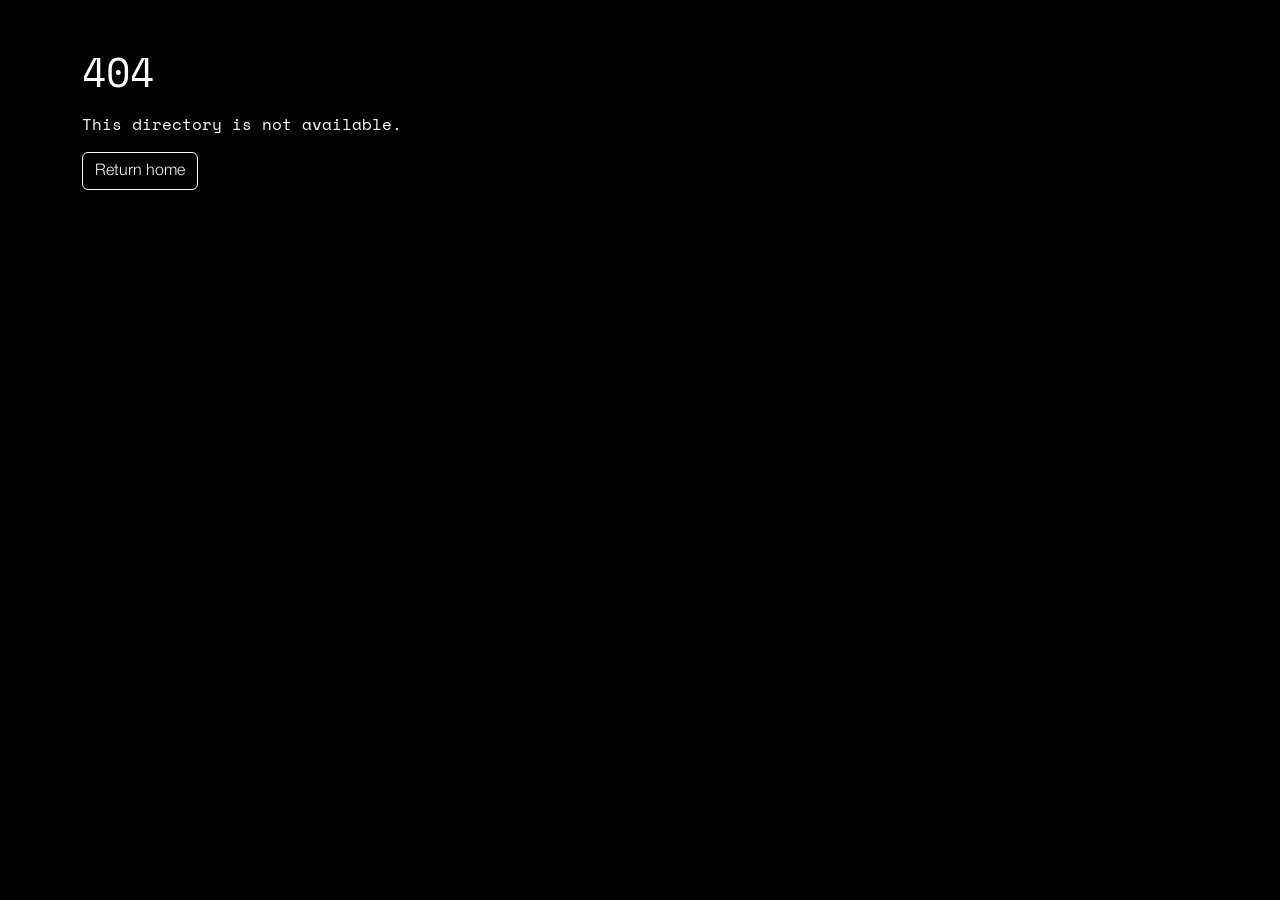
==== files/index.html @ 09697f6f "Privacy concerns" ====
<!doctype html>
<html lang="en">
	<head>
		<meta charset="utf-8">
		<meta name="viewport" content="width=device-width, initial-scale=1">
		<meta name="robots" content="noindex, nofollow">
		<title>404</title>
		<link href="../bootstrap.min.css" rel="stylesheet">
		<link href="../styles.css" rel="stylesheet">
		<link rel="icon" type="image/x-icon" href="../ico.jpeg">
	</head>
	<body>
		<main class="container py-5">
			<h1><pre>404</pre></h1>
			<pre>This directory is not available.</pre>
			<a class="btn btn-outline-light" href="../">Return home</a>
		</main>
	</body>
</html>
---- styles.css ----
/* Fonts */
@font-face {
  font-family: CMU;
  src: url(./font/CMU\ Serif\,\ Roman.ttf);
}

@font-face {
  font-family: HelveticaNL;
  src: url(./font/HelveticaNeue-Light.otf);
}

@font-face {
  font-family: Space;
  src: url(./font/SpaceMono-Regular.ttf);
}

@font-face {
  font-family: ITC;
  src: url(./font/ITC\ Franklin\ Gothic\ Std\ Book.otf);
}

/* Customized colors and their classes */
.gold {
	color: var(--gold);
}

.jet {
	color: var(--jet);
}

.blue {
	color: var(--blue);
}

.green {
	color: var(--green);
}

.silver {
	color: var(--silver);
}

.fuchsia {
	color: var(--fuchsia);
}

.purple {
	color: var(--purple);
}

.indigo {
	color: var(--indigo);
}

.red {
	color: var(--red);
}

.california-gold {
	color: var(--california-gold);
}

.link-hover-color {
	color: #abdf75;
	/* ONLY FOR LINKS! */
}

.bg-gold {
	background-color: var(--gold);
}

.bg-jet {
	background-color: var(--jet);
	color: #fffdff;
}

.bg-blue {
	background-color: var(--blue);
	color: #fffdff;
}

.bg-silver {
	background-color: var(--silver);
}

.bg-fuchsia {
	background-color: var(--fuchsia);
	color: #fffdff;
}

.bg-purple {
	background-color: var(--purple);
	color: #fffdff;
}

.bg-green {
	background-color: var(--green);
	color: #fffdff;
}

.bg-indigo {
	background-color: var(--indigo);
	color: #fffdff;
}

.bg-red {
	background-color: var(--red);
	color: #fffdff;
}

.bg-gold-gradient {
	background-color: var(--gold);
	background-image: var(--bs-gradient);
}

.bg-jet-gradient {
	background-color: var(--jet);
	background-image: var(--bs-gradient);
	color: #fffdff;
}

.bg-blue-gradient {
	background-color: var(--blue);
	background-image: var(--bs-gradient);
	color: #fffdff;
}

.bg-green-gradient {
	background-color: var(--green);
	background-image: var(--bs-gradient);
	color: #fffdff;
}

.bg-silver-gradient {
	background-color: var(--silver);
	background-image: var(--bs-gradient);
}

.bg-fuchsia-gradient {
	background-color: var(--fuchsia);
	background-image: var(--bs-gradient);
	color: #fffdff;
}

.bg-purple-gradient {
	background-color: var(--purple);
	background-image: var(--bs-gradient);
	color: #fffdff;
}

.bg-indigo-gradient {
	background-color: var(--indigo);
	background-image: var(--bs-gradient);
	color: #fffdff;
}

.bg-red-gradient {
	background-color: var(--red);
	background-image: var(--bs-gradient);
	color: #fffdff;
}

/* Body requirements */
:root {

	--gold: #cbd4c2;
	--jet: #1a1d20;
	--blue: #247ba0;
	--green: #6aaa61;
	--silver: #c9c9c9;
	--fuchsia: #cd9fcc;
	--purple: #631a86;
	--indigo: #3234a8;
	--red: #a52a2a;

	--california-gold: #fdb515;
	--berkeley-blue: #003262;
	--metallic-gold: #bc9b6a;

	--title-gradient-entrance: repeating-linear-gradient(
		135deg,
		#ffffff 0%,
		#a3a3a3 16.7%,
		#262626 33.3%,
		#800080 50%,
		#262626 66.7%,
		#a3a3a3 83.3%,
		#ffffff 100%
	);
	--title-gradient-about: repeating-linear-gradient(
		90deg,
		#fcf434 0%,
		#ffffff 16.7%,
		#9c59d1 33.3%,
		#2c2c2c 50%,
		#9c59d1 66.7%,
		#ffffff 83.3%,
		#fcf434 100%
	);
	--title-gradient-contact: repeating-linear-gradient(
		90deg,
		#3da542 0%,
		#a7d379 12.5%,
		#ffffff 25%,
		#a9a9a9 37.5%,
		#000000 50%,
		#a9a9a9 62.5%,
		#ffffff 75%,
		#a7d379 87.5%,
		#3da542 100%
	);
	--title-gradient-house: repeating-linear-gradient(
		45deg,
		#003262 0%,
		#bc9b6a 25%,
		#fdb515 50%,
		#bc9b6a 75%,
		#003262 100%
	);
	--title-gradient-resume: repeating-linear-gradient(
		45deg,
		rgb(0, 0, 255) 0%,
		rgb(255, 215, 0) 50%,
		rgb(0, 0, 255) 100%
	);
	--title-gradient-cv: repeating-linear-gradient(
		45deg,
		#8c1515 0%,
		#ffffff 50%,
		#8c1515 100%
	);
	--title-gradient-journey: repeating-linear-gradient(
		45deg,
		#0000ff 0%,
		#ffffff 50%,
		#0000ff 100%
	);
	--title-gradient-projects: repeating-linear-gradient(
		45deg,
		#a31f36 0%,
		#ffffff 25%,
		#2c2a29 50%,
		#ffffff 75%,
		#a31f36 100%
	);
	--title-gradient-thoughts: repeating-linear-gradient(
		45deg,
		#a31f34 0%,
		#8a8b8c 50%,
		#a31f34 100%
	);
	--title-gradient: var(--title-gradient-entrance);
	--title-animation: flicker 10s steps(1, end) infinite, gradient-left 8s linear infinite;
	--title-shadow: 0 2px 8px rgba(0, 0, 0, 0.05);
	--h1-size: min(5.1vw, 2.5rem);
	--h2-size: min(max(0.75rem, calc(var(--h1-size) * 0.8)), 2rem);
	--h3-size: min(max(0.7rem, calc(var(--h1-size) * 0.7)), 1.75rem);
	--h4-size: min(max(0.65rem, calc(var(--h1-size) * 0.6)), 1.5rem);
	--h5-size: min(max(0.6rem, calc(var(--h1-size) * 0.5)), 1.25rem);
	--h6-size: min(max(0.55rem, calc(var(--h1-size) * 0.4)), 1rem);
}

h1 {
	font-size: var(--h1-size);
}

h2 {
	font-size: var(--h2-size);
}

h3 {
	font-size: var(--h3-size);
}

h4 {
	font-size: var(--h4-size);
}

h5 {
	font-size: var(--h5-size);
}

h6 {
	font-size: var(--h6-size);
}

.directory-heading {
	font-size: min(var(--h1-size), 2.8vw);
}

body {
	font-family: "HelveticaNL"!important;
	font-optical-sizing: auto;
	font-size: 1rem;
	font-style: normal;

	background-color: #000001;
	/* background-image: var(--bs-gradient); */
	color: #ffffff;
	min-height: 100vh;
	display: flex;
	flex-direction: column;
	isolation: isolate;
	overflow-x: hidden;
}

body > :not(nav) {
	position: relative;
	z-index: 1;
}

.background-video {
	position: fixed;
	inset: -6vh -6vw;
	z-index: -1;
	width: 112vw;
	height: 112vh;
	object-fit: cover;
	opacity: 0.55;
	pointer-events: none;
	transform: perspective(900px) rotateX(var(--background-tilt-y, 0deg)) rotateY(var(--background-tilt-x, 0deg)) scale(1.04);
	transition: transform 120ms ease-out;
}


.body-container {
	margin-left: 0;
	margin-right: 0;
}


/* Navbar requirements */
nav {
	font-size: 18px;
	background-color: none;
}

.navbar-toggler {
	border: none;
}

/* Title header in navbar-brand */
#title {
	display: inline-block;
	position: fixed;
	top: 2em;
	left: 2em;
	z-index: 0;
	transform: scale(10);
	transform-origin: top left;

	font-size: min(2rem, 1.6vw);
	opacity: 0.35;
	text-shadow: var(--title-shadow);

	line-height: 1.2;
	pointer-events: auto;
	padding-top: 0.08em;
	user-select: none;
	white-space: pre;

	animation: var(--title-animation);

	background-image: var(--title-gradient);
	background-size: 200% 100%;
	background-position: 0% 50%;
	background-repeat: repeat-x;
	
	-webkit-background-clip: text;
	-webkit-text-fill-color: transparent;
	background-clip: text;
	color: transparent;
	
	font-family: "HelveticaNL";
	font-weight: 600;
	transition: all 0.3s ease;
}

#title:hover {
	animation-play-state: paused;
	opacity: 1;
}

.navbar-brand:has(#title:hover) {
	animation: title-pulse 2s ease-in-out infinite;
}

@keyframes title-pulse {
	0%, 100% {
		opacity: 1;
		text-shadow: 0 2px 8px rgba(0, 0, 0, 0.5);
	}
	50% {
		opacity: 0.5;
		text-shadow: 0 2px 8px rgba(255, 255, 255, 0.5);
	}
}

@keyframes flicker {
	0%, 5%, 10%, 100% {
		visibility: visible;
	}

	2.5%, 7.5% {
		visibility: hidden;
	}
}

/* Gradient directions */
@keyframes gradient-left {
	0% {
		background-position: 0% 50%;
	}
	100% {
		background-position: 200% 50%;
	}
}

@keyframes gradient-right {
	0% {
		background-position: 200% 50%;
	}
	100% {
		background-position: 0% 50%;
	}
}

/* Transient displaying */
.transient {
	animation-duration: var(--animate-duration, 1s);
	animation-fill-mode: both;
	animation-name: fadeIn;
}

/* Code block styling */
pre {
	font-family: "Space", monospace;
	overflow: visible;
	font-size: inherit;
	max-width: 100%;
}

/* Highlighted text styling */

mark {
	background-color: #ffffff;
	line-height: inherit;
}

/* Touch button styling */
.nav-item > button {
	background-color: var(--silver);
}

.nav-item > button:hover {
	background-color: black;
	color: white;
}

.ls-nav {
	display: none;
}

.ls-nav > ul {
	list-style: none;
	margin: 0;
	padding: 0;
}

.menu-button-text {
	display: block;
	font-size: 0.75rem;
	line-height: 1;
	margin-top: 0.1rem;
}

.touch-button, .both-button {
	font-family: "Space", monospace;
	font-size: 0.75rem;
}

.touch-button {
	display: none!important;
}

.touch-button > i, .both-button > i {
	display: block;
	line-height: 1;
}

.touch-button > i + br, .both-button > i + br {
	display: none;
}

@media (hover: none) and (pointer: coarse) {
	.keyboard {
		display: none;
	}

	.touch-button {
		display: inline-block!important;
	}

	.ls-nav {
		display: block;
	}

	.ls-nav > ul {
		display: flex;
		flex-wrap: nowrap;
		gap: 0.5rem;
		justify-content: center;
	}

	.ls-nav > ul .nav-item {
		margin-left: 0;
		margin-right: 0;
		min-width: 0;
	}

	.ls-nav > ul .touch-button {
		padding: 0.25rem 0.5rem;
		white-space: nowrap;
	}
}

.both-button {
	display: inline-block!important;
}

/* Toasts */
.toast {
	width: max-content;
	max-width: calc(100vw - 2rem);
}

.toast .toast-header {
	align-items: center;
	gap: 0.5rem;
	white-space: nowrap;
}

/* Bottom-of-page shortcut styling */

.shortcuts {
	margin-top: 0.5rem;
	margin-bottom: 0;
}

.shortcut-line {
	margin-bottom: 0;
	white-space: normal;
}

.shortcut-line mark, .shortcut-button {
	font-size: inherit!important;
	vertical-align: middle;
}

/* For cases where shortcut lines need to be aligned according to the baseline */

pre mark {
	vertical-align: baseline;
}

.shortcut-button {
	padding: 0.25rem 0.5rem;
}

/* Tooltip text settings */
.tooltip {
	font-family: inherit;
	--bs-tooltip-bg: #ffffff;
	--bs-tooltip-color: #000000;
}

/* .card {
	background-color: inherit;
} */

/* link-underline-opacity-100-hover */

/* Change hyperlink color/style */
a, .btn-link {
	color: var(--california-gold);
	text-decoration: none;
}

/* Change hyperlink, navbar-link, and dropdown-item hover color */
a:hover, .btn-link:hover, .navbar-brand:hover, .nav-link:hover, .dropdown-item:hover {
	color: #77c0cc;
	text-decoration: underline;
}

.btn-link.active {
	color: #77c0cc;
	font-weight: 900;
}

/* Position the dropdown menu */
.dropdown-menu {
	display: none;
	position: absolute;
	min-width: 160px;
	z-index: 1;
	border-color: #1a1d20;
	text-align: right;
}

.dropdown:hover .dropdown-menu {
	display: block;
}

.dropdown-toggle::after {
	display: none;
}

/* Break apart nav-items */
.nav-item {
	margin-left: 1rem;
	margin-right: 1rem;
}

/* Color of dropdown option and nav-links on click and when active */
.dropdown-item:active {
	background-color: #247ba0!important;
}

.typing::after {
	content: " ";
	position: relative;
}

.typing::before {
	content: "_";
	animation: blink 1s step-end infinite;
}

/* cursor blink */
.text-blink {
	animation-name: blink;
	animation-duration: 1s;
	animation-iteration-count: infinite;
}

@keyframes blink {
	0%, 50% { opacity: 1; }
	51%, 100% { opacity: 0; }
}

footer {
	margin-top: auto;
	color: #fffdff;
	font-size: 0.9rem;
}

/* Footer stuff */
.footercol {
	margin-top: 1vh;
	margin-bottom: 1vh;
	margin-right: -5px;
	border-color: #ffffff;
	border-width: 0;
	border-left-width: medium;
	border-right-width: medium;
	border-radius: 0;
	background-color: inherit;
}

.list-group-item-action {
	background-color: #003262;
	border-color: #003262;
	color: white;
}

.list-group-item.active {
	background-color: #fdb515;
	border-color: #fdb515;
	color: black;
}

.list-group-item-action:not(.active):hover {
	background-color: #fdb515;
	border-color: #fdb515;
}

.fade {
	transition: opacity 0.1s linear;
}
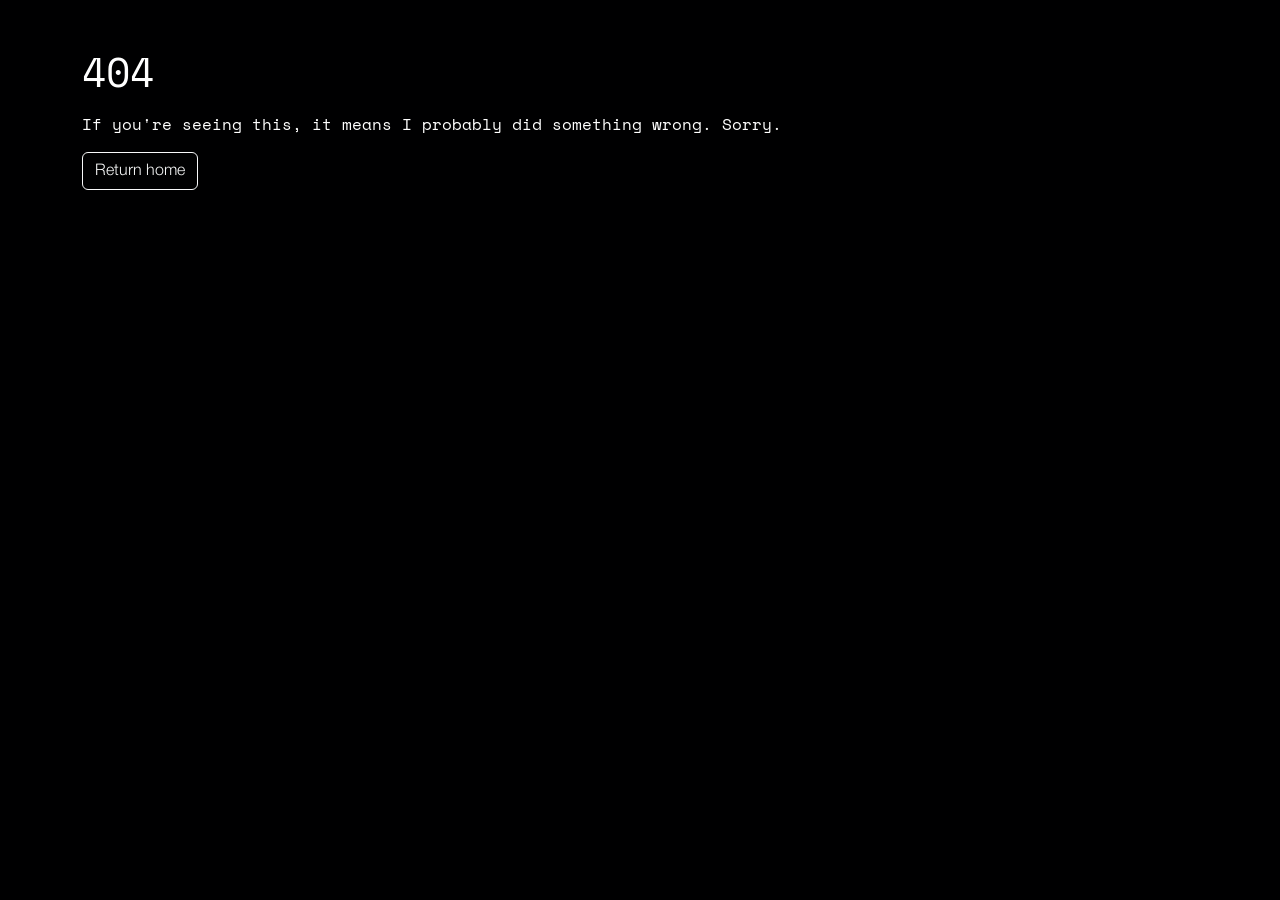
==== commit d7a38f06: "Just journey left" ====
--- a/files/index.html
+++ b/files/index.html
@@ -4,16 +4,11 @@
 		<meta charset="utf-8">
 		<meta name="viewport" content="width=device-width, initial-scale=1">
 		<meta name="robots" content="noindex, nofollow">
+		<meta http-equiv="refresh" content="0; url=../404.html">
 		<title>404</title>
-		<link href="../bootstrap.min.css" rel="stylesheet">
-		<link href="../styles.css" rel="stylesheet">
-		<link rel="icon" type="image/x-icon" href="../ico.jpeg">
 	</head>
 	<body>
-		<main class="container py-5">
-			<h1><pre>404</pre></h1>
-			<pre>This directory is not available.</pre>
-			<a class="btn btn-outline-light" href="../">Return home</a>
-		</main>
+		<script>location.replace("../404.html");</script>
+		<a href="../404.html">404</a>
 	</body>
 </html>
